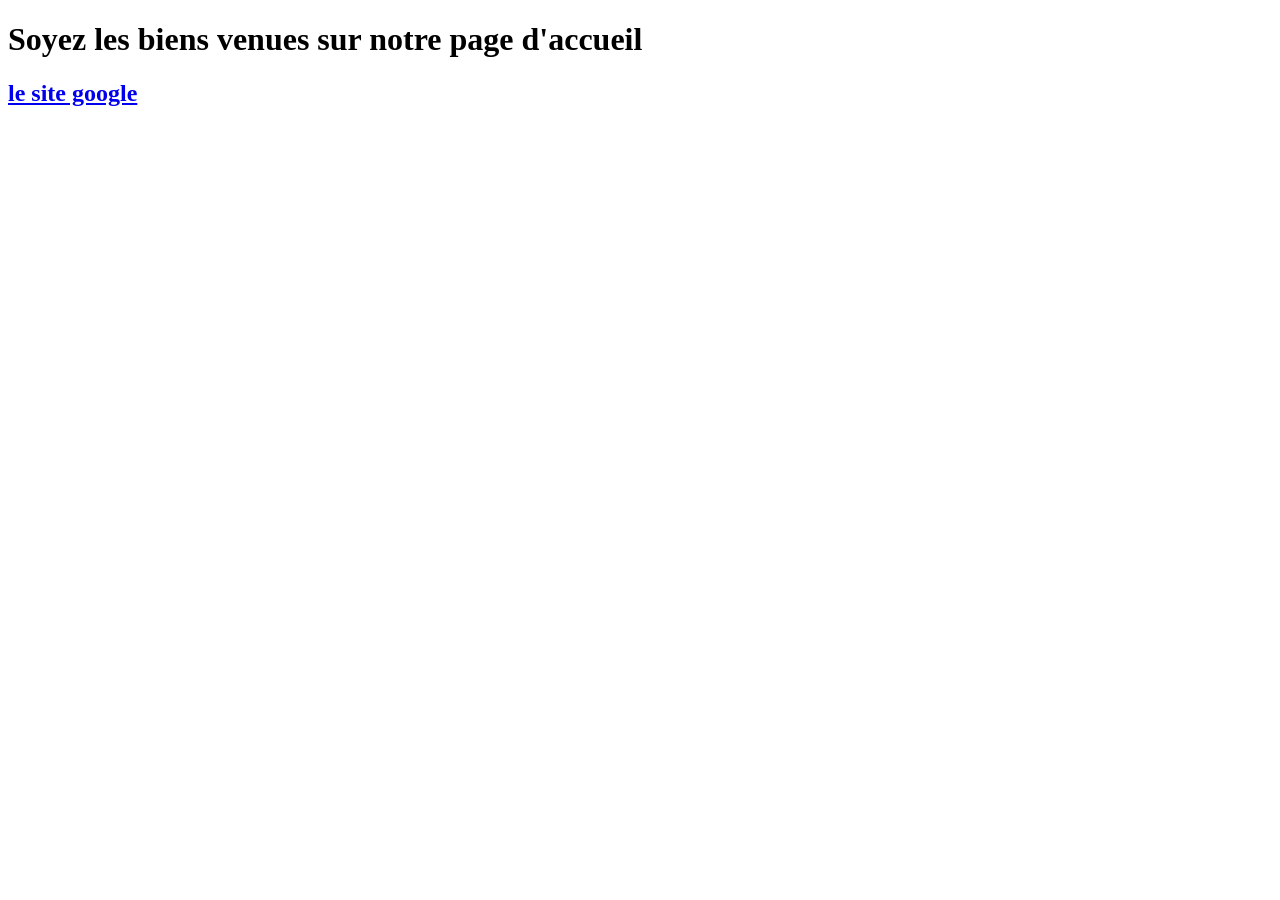
==== templates/Accueil.html @ db3f2eee "chargement de la version 0" ====
<!DOCTYPE html>
<html lang="en">
<head>
	<meta charset="UTF-8">
	<meta name="viewport" content="width=device-width, initial-scale=1.0">
	<title>Ma page accuiel</title>
</head>
<body>
	
	<span class="text-uppercase tm-logo-text">
         <h1>Soyez les biens venues sur notre page d'accueil</h1>
    </span>

    <a href="http://www.google.com" target="blank"><h2>le site google</h2>
    </a>
    

</body>
</html>
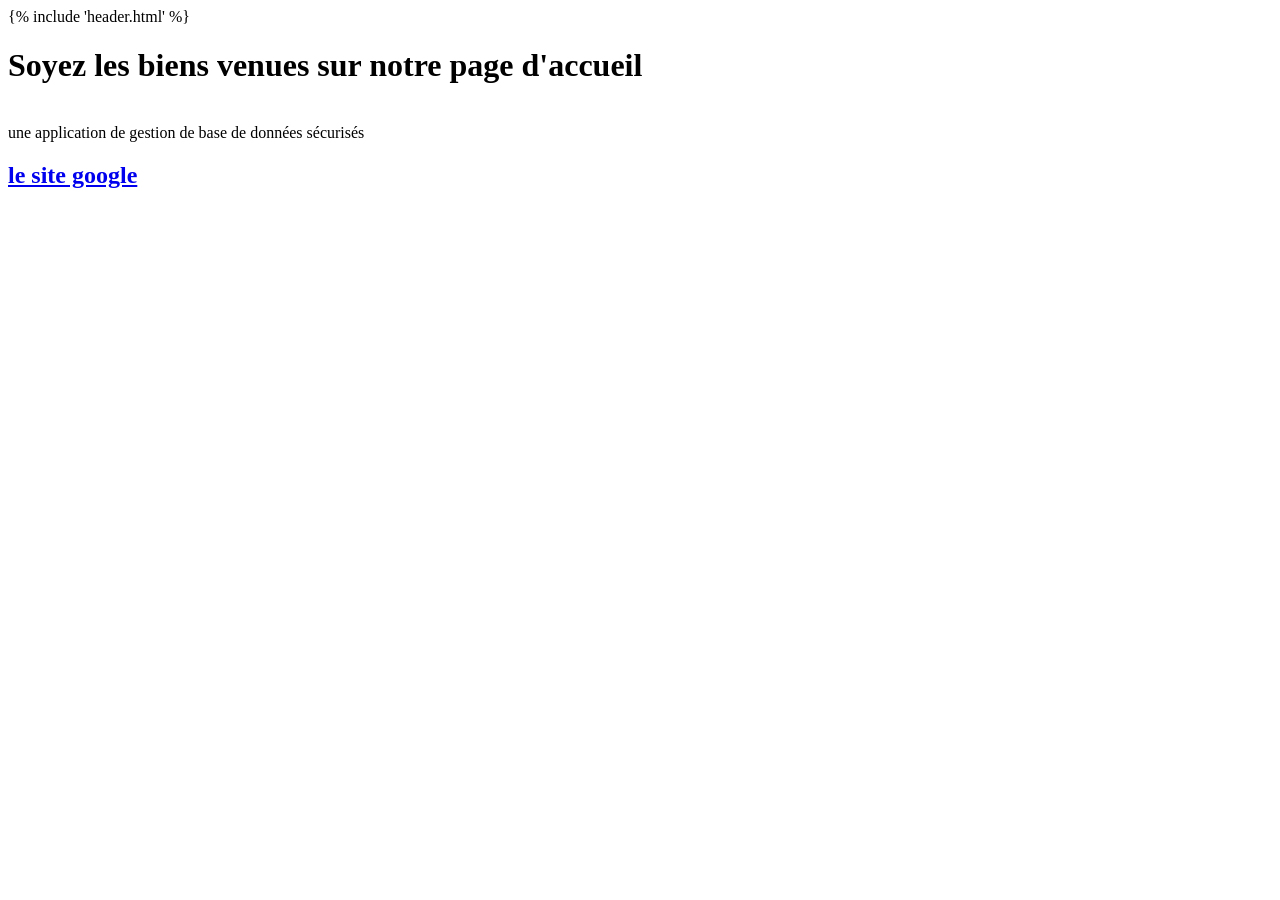
==== commit eb40cd44: "nous avons creer le nouveau fichier header ajoute a toute les pages avec jinja" ====
--- a/templates/Accueil.html
+++ b/templates/Accueil.html
@@ -4,12 +4,15 @@
 	<meta charset="UTF-8">
 	<meta name="viewport" content="width=device-width, initial-scale=1.0">
 	<title>Ma page accuiel</title>
+		{% include 'header.html' %}
+
 </head>
 <body>
 	
 	<span class="text-uppercase tm-logo-text">
-         <h1>Soyez les biens venues sur notre page d'accueil</h1>
+         <h1>Soyez les biens venues sur notre page d'accueil</h1><br>une application de gestion de base de données sécurisés
     </span>
+</h1>
 
     <a href="http://www.google.com" target="blank"><h2>le site google</h2>
     </a>
